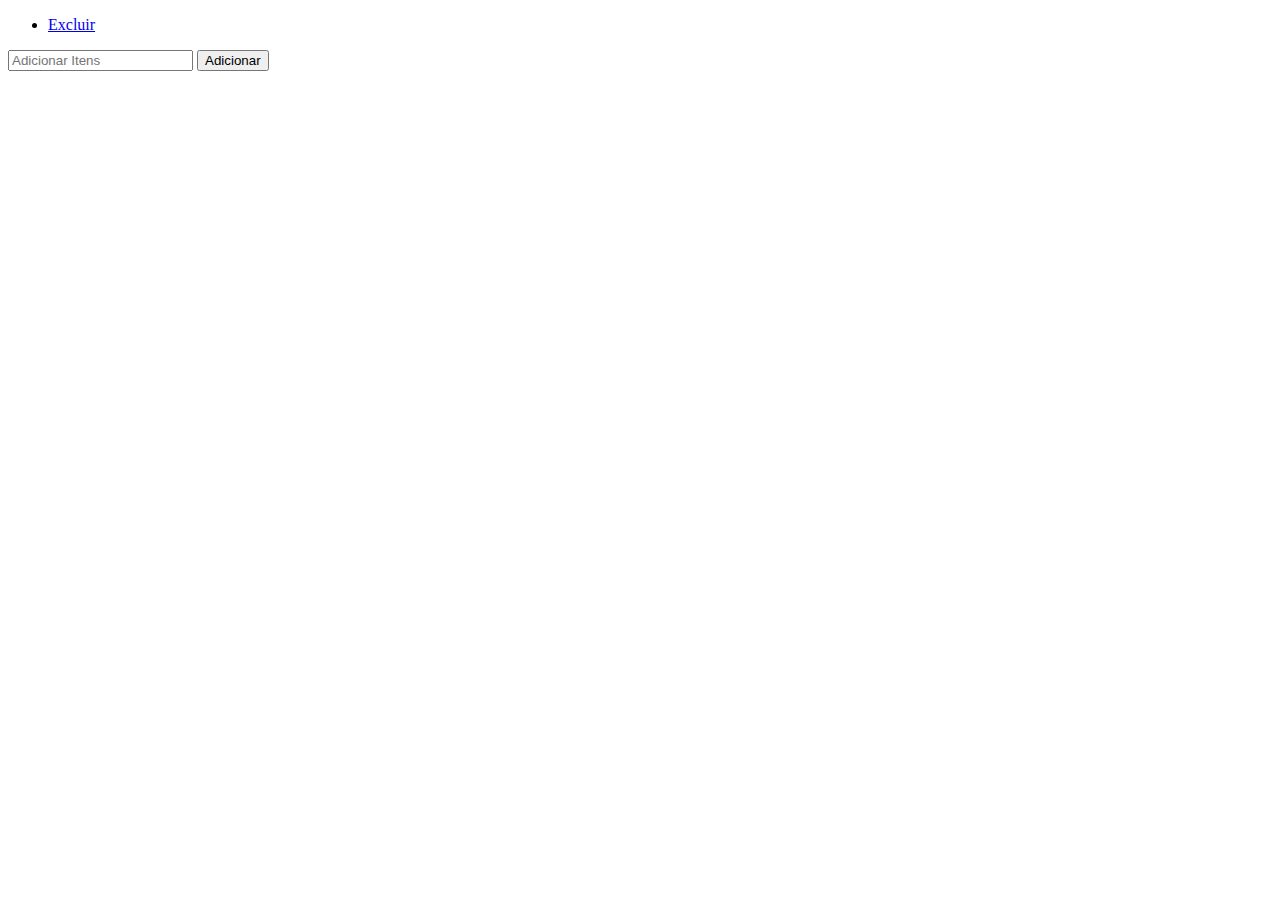
==== index.html @ dd00729f "Adicionar itens JS" ====
<!DOCTYPE html>
<html lang="en">

<head>
    <meta charset="UTF-8">
    <meta name="viewport" content="width=device-width, initial-scale=1.0">
    <meta http-equiv="X-UA-Compatible" content="ie=edge">
    <title>Adicioar Itens</title>
</head>

<body>

    <div id="app">
        <ul></ul>
        <input type="text" name="" id="" placeholder="Adicionar Itens">
        <button>Adicionar</button>
    </div>

    <script src="index.js"></script>
</body>

</html>
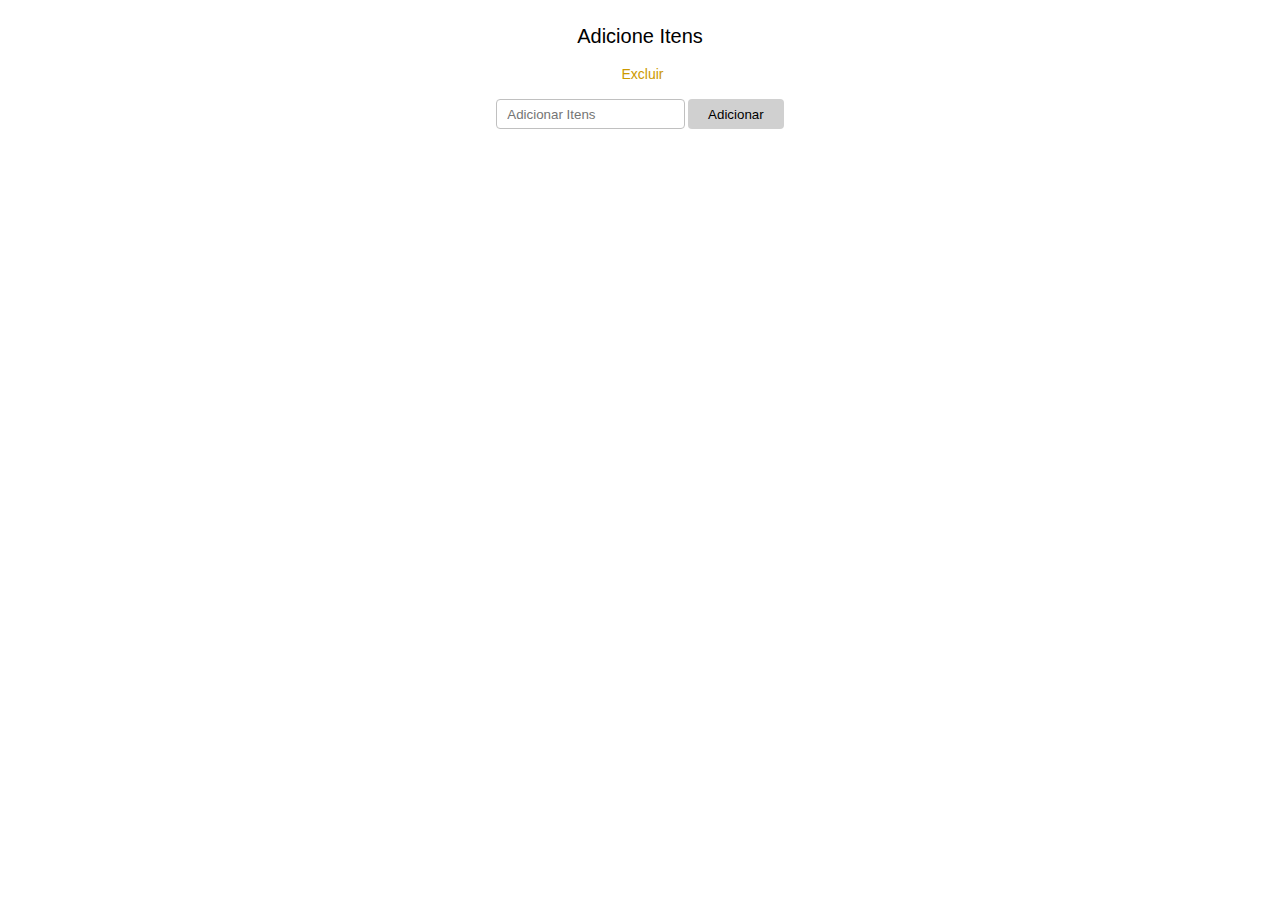
==== commit 8c8a5979: "Estrutura HTML" ====
--- a/index.html
+++ b/index.html
@@ -6,14 +6,23 @@
     <meta name="viewport" content="width=device-width, initial-scale=1.0">
     <meta http-equiv="X-UA-Compatible" content="ie=edge">
     <title>Adicioar Itens</title>
+    <link rel="icon" href="http://www.technicalittraining.co.uk/images/javascript-logo-lg.png">
+    <link rel="stylesheet" href="index.css">
 </head>
 
 <body>
 
-    <div id="app">
-        <ul></ul>
-        <input type="text" name="" id="" placeholder="Adicionar Itens">
-        <button>Adicionar</button>
+    <div id="app" class="app">
+        <div class="appEnter">
+            <h1>Adicione Itens</h1>
+            <div class="appLista">
+                <ul></ul>
+            </div>
+            <div class="appCampos">
+                <input type="text" name="" id="" placeholder="Adicionar Itens">
+                <button>Adicionar</button>
+            </div>
+        </div>
     </div>
 
     <script src="index.js"></script>
--- a/index.css
+++ b/index.css
@@ -0,0 +1,108 @@
+/*css default*/
+* {
+    margin: 0;
+    padding: 0;
+    box-sizing: border-box;
+    -moz-box-sizing: border-box;
+    -webkit-box-sizing: border-box;
+}
+
+img,
+object,
+embed,
+video,
+iframe {
+    max-width: 100%;
+    height: auto;
+}
+
+input,
+button {
+    border: 0px;
+}
+
+a {
+    text-decoration: none;
+    color: inherit;
+}
+
+a:hover {
+    text-decoration: none;
+}
+
+ul {
+    list-style: none;
+}
+
+body {
+    font-size: 62.5%;
+    font-family: 'helvetica', sans-serif;
+}
+
+/*End css default*/
+
+.app {
+    margin: 0 auto;
+    width: 50%;
+}
+
+.appEnter {
+    display: flex;
+    flex-direction: column;
+    text-align: center;
+}
+
+.appEnter h1 {
+    margin-top: 25px;
+    margin-bottom: 15px;
+    font-size: 20px;
+    font-weight: 500;
+}
+
+.appEnter li {
+    list-style: none;
+    font-size: 18px;
+    margin: 0 0 5px 0;
+}
+
+.appEnter a {
+    font-size: 14px;
+    margin: 0 0 0 5px;
+    color: #c90;
+}
+
+.appEnter a:hover {
+    color: blue;
+    text-decoration: underline;
+    transition: 0.3s;
+}
+
+.appCampos {
+    width: 100%;
+    margin-top: 10px;
+    height: 30px;
+}
+
+.appCampos input {
+    border-radius: 4px;
+    border: solid 1px #c0c0c0;
+    height: 100%;
+    outline: none;
+    padding: 0 0 0 10px;
+}
+
+.appCampos button {
+    height: 27px;
+    border-radius: 4px;
+    border: none;
+    padding: 0 20px 0 20px;
+    height: 100%;
+    background-color: #d0d0d0;
+    cursor: pointer;
+    outline: none;
+}
+
+.appCampos button:hover {
+    background-color: #ededed;
+    transition: 0.4s;
+}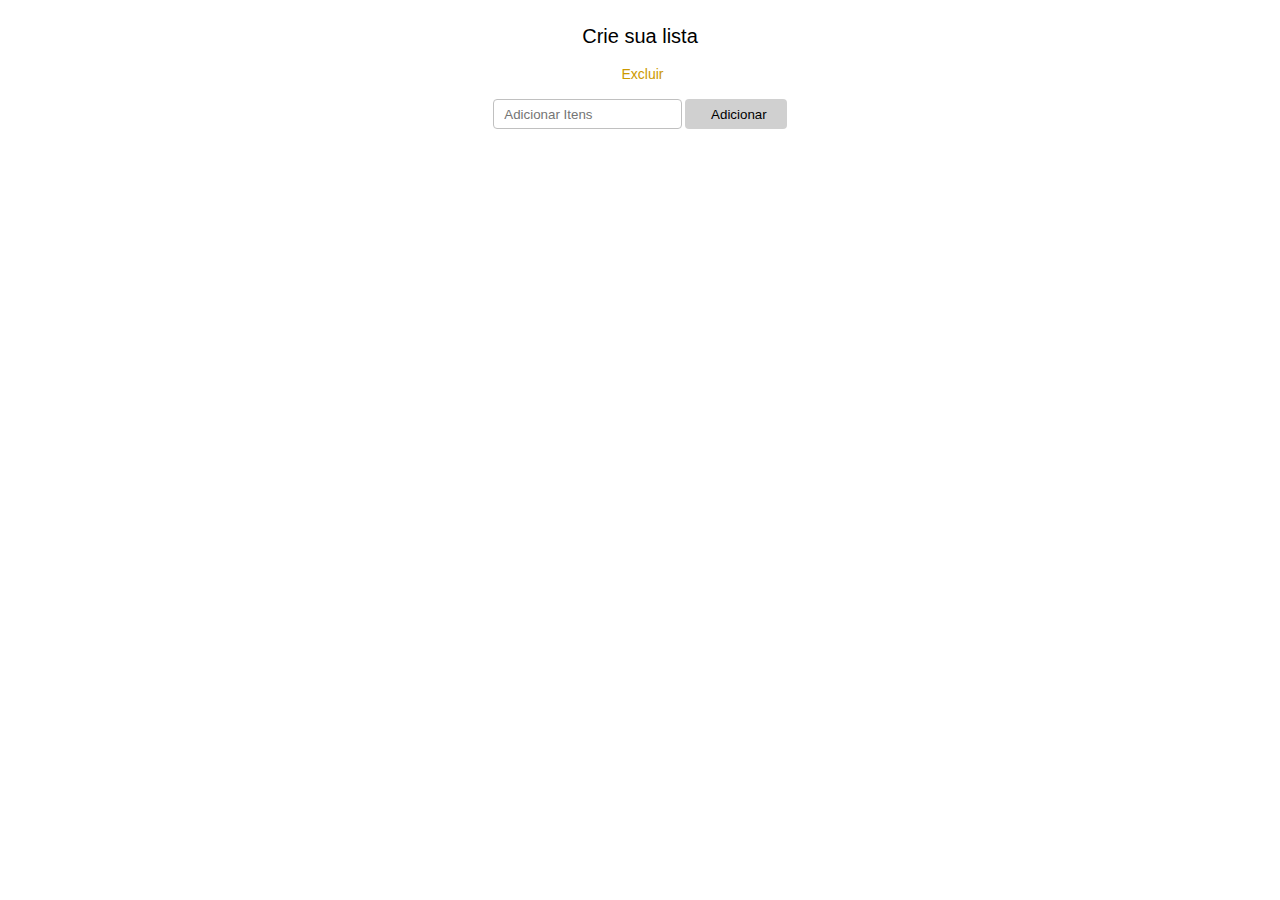
==== commit 34100a9f: "Estrutura HTML" ====
--- a/index.html
+++ b/index.html
@@ -7,6 +7,7 @@
     <meta http-equiv="X-UA-Compatible" content="ie=edge">
     <title>Adicioar Itens</title>
     <link rel="icon" href="http://www.technicalittraining.co.uk/images/javascript-logo-lg.png">
+    <link rel="stylesheet" href="https://use.fontawesome.com/releases/v5.6.3/css/all.css" integrity="sha384-UHRtZLI+pbxtHCWp1t77Bi1L4ZtiqrqD80Kn4Z8NTSRyMA2Fd33n5dQ8lWUE00s/" crossorigin="anonymous">
     <link rel="stylesheet" href="index.css">
 </head>
 
@@ -14,13 +15,14 @@
 
     <div id="app" class="app">
         <div class="appEnter">
-            <h1>Adicione Itens</h1>
+            <img src="http://www.technicalittraining.co.uk/images/javascript-logo-lg.png" alt="">
+            <h1>Crie sua lista <i class="fas fa-file"></i></h1>
             <div class="appLista">
                 <ul></ul>
             </div>
             <div class="appCampos">
                 <input type="text" name="" id="" placeholder="Adicionar Itens">
-                <button>Adicionar</button>
+                <button><i style="margin-right: 6px;" class="fa fa-plus"></i>Adicionar</button>
             </div>
         </div>
     </div>
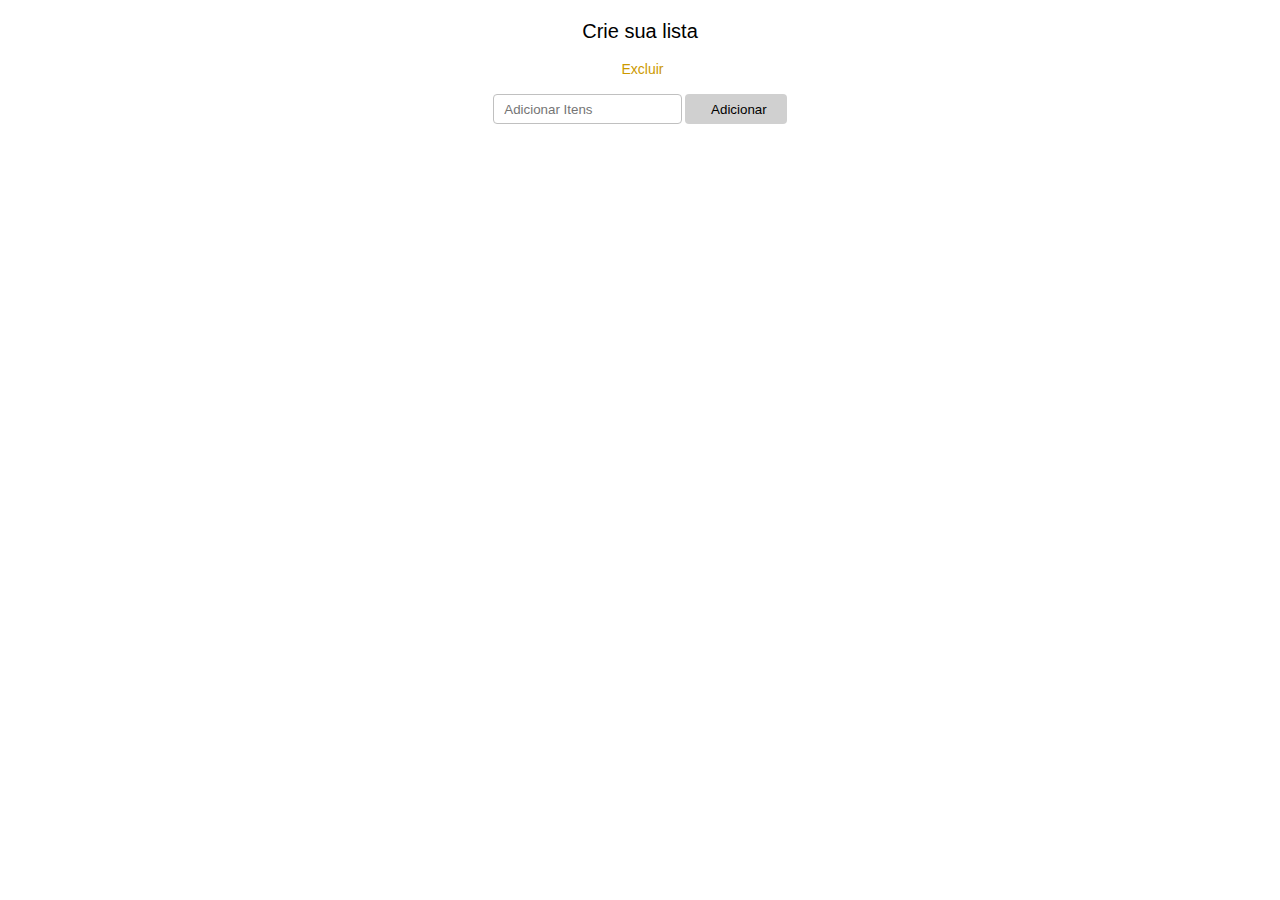
==== commit f7d95cb8: "Archive HTML" ====
--- a/index.html
+++ b/index.html
@@ -8,7 +8,7 @@
     <title>Adicioar Itens</title>
     <link rel="icon" href="http://www.technicalittraining.co.uk/images/javascript-logo-lg.png">
     <link rel="stylesheet" href="https://use.fontawesome.com/releases/v5.6.3/css/all.css" integrity="sha384-UHRtZLI+pbxtHCWp1t77Bi1L4ZtiqrqD80Kn4Z8NTSRyMA2Fd33n5dQ8lWUE00s/" crossorigin="anonymous">
-    <link rel="stylesheet" href="index.css">
+    <link rel="stylesheet" href="index.css" >
 </head>
 
 <body>
--- a/index.css
+++ b/index.css
@@ -52,8 +52,12 @@
     text-align: center;
 }
 
+.appEnter img {
+    padding-top: 20px;
+    margin: 0 auto;
+}
+
 .appEnter h1 {
-    margin-top: 25px;
     margin-bottom: 15px;
     font-size: 20px;
     font-weight: 500;
